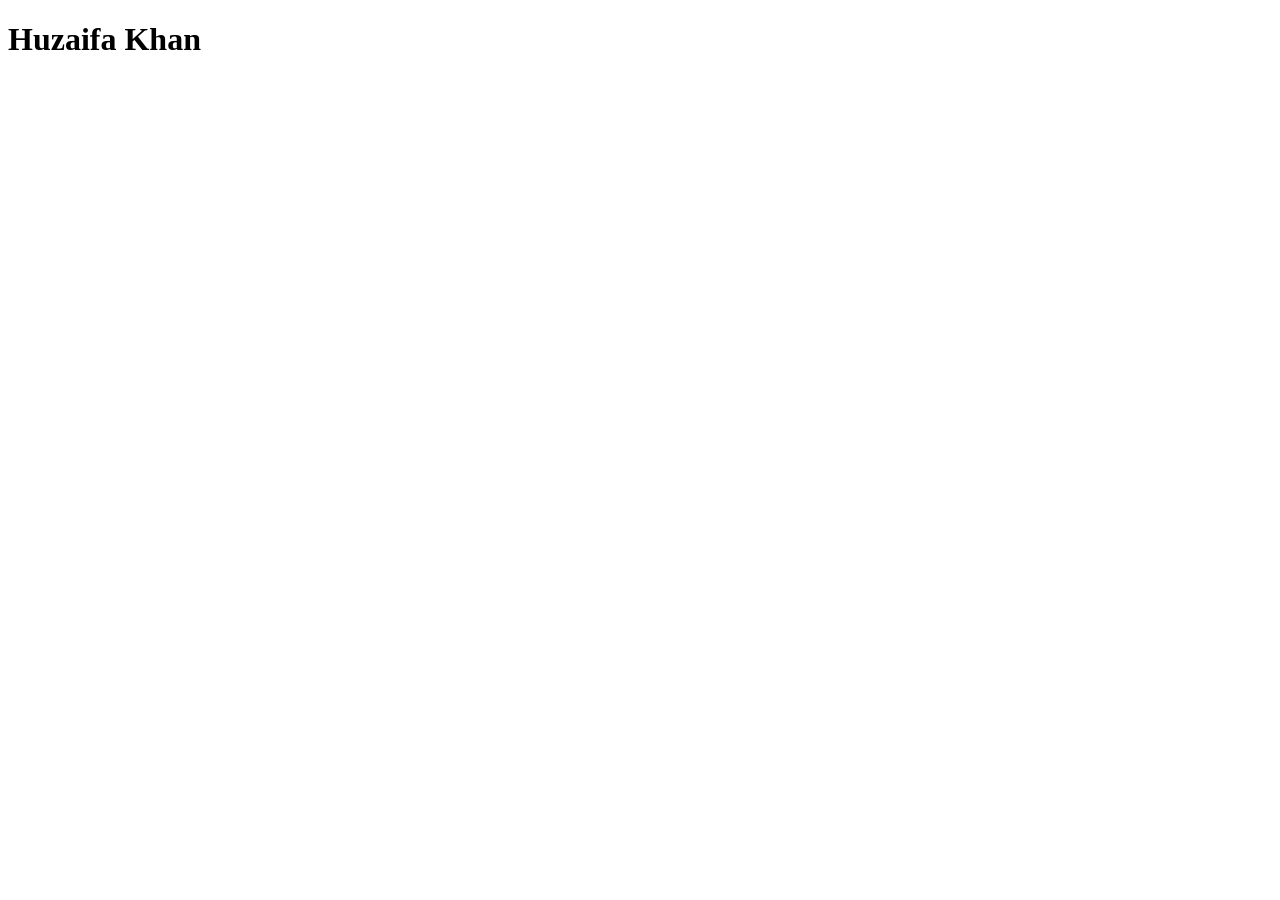
==== index.html @ be1863e5 "adding index.html" ====
<!DOCTYPE html>

<html>
    <head>
        <meta charset="UTF-8">
        <title>Huzaifa's Website</title>
        <meta name="description" content="This is a personal website, a resume like description of my life">
        <meta name="author" content="Huzaifa Khan (ghkkhan)">
        <!-- <link rel="stylesheet" href="./index.css" type="text/css"> -->
    </head>

    <body>
        <h1>Huzaifa Khan</h1>
    </body>
</html>
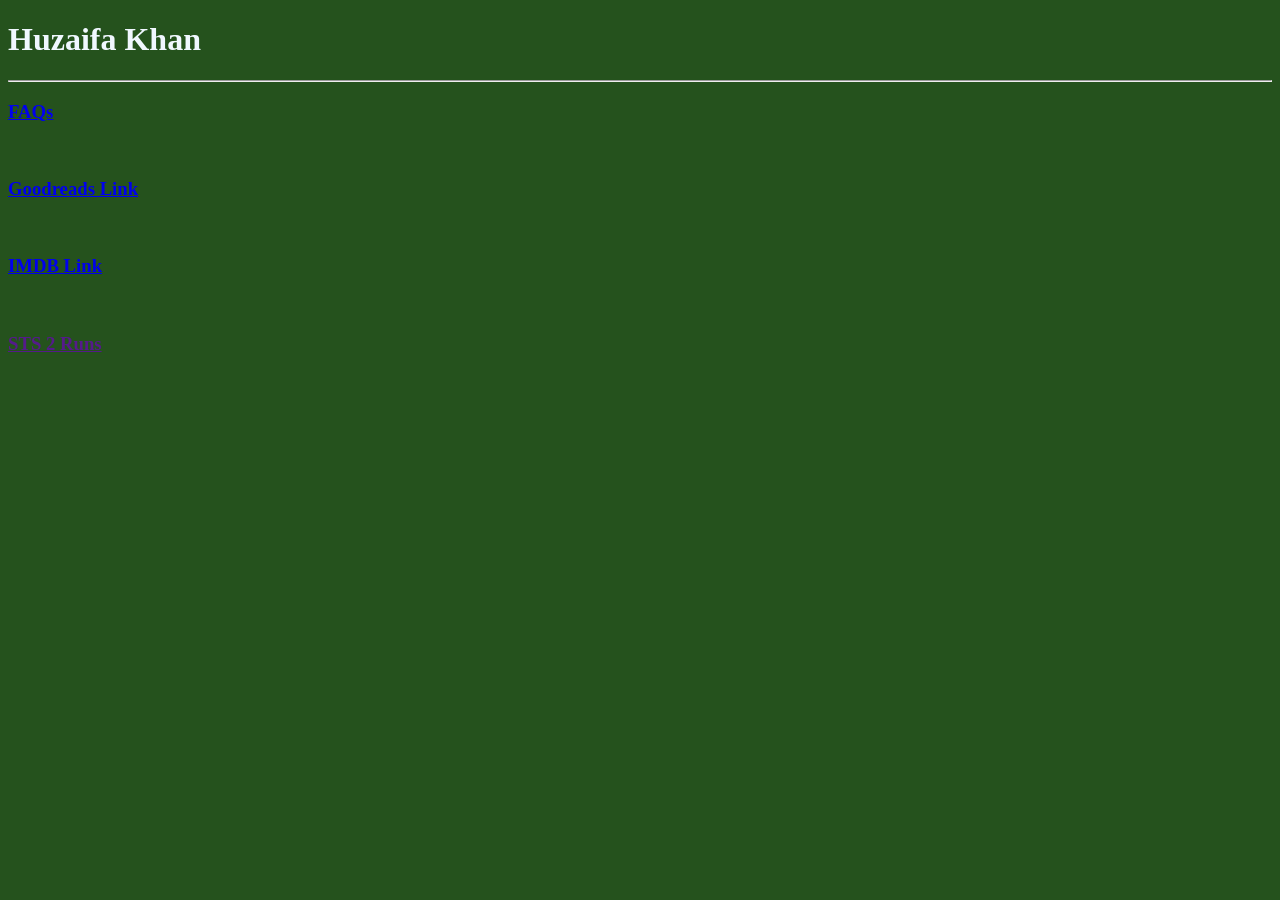
==== commit 41a786bb: "links and changes (re-init())" ====
--- a/index.html
+++ b/index.html
@@ -6,10 +6,30 @@
         <title>Huzaifa's Website</title>
         <meta name="description" content="This is a personal website, a resume like description of my life">
         <meta name="author" content="Huzaifa Khan (ghkkhan)">
-        <!-- <link rel="stylesheet" href="./index.css" type="text/css"> -->
+        <link rel="stylesheet" href="./index.css" type="text/css">
     </head>
 
     <body>
         <h1>Huzaifa Khan</h1>
+        <hr>
+
+        <h3><a href="FAQs.html">FAQs</a></h3>
+        <br>
+
+        <h3>
+            <a href="https://www.goodreads.com/user/show/48608283-huzaifa">Goodreads Link</a>
+        </h3>
+        <br>
+
+        <h3>
+            <a href="https://www.imdb.com/user/p.x2xyk6ecioux3ivty7utdkkhni?ref_=ext_shr_lnk">IMDB Link</a>
+        </h3>
+        <br>
+
+        <h3>
+            <a href="">STS 2 Runs</a>
+        </h3>
+        <br>
+
     </body>
 </html>
--- a/index.css
+++ b/index.css
@@ -0,0 +1,5 @@
+body{
+
+    background-color: rgb(37, 82, 29);
+    color: aliceblue;
+}
